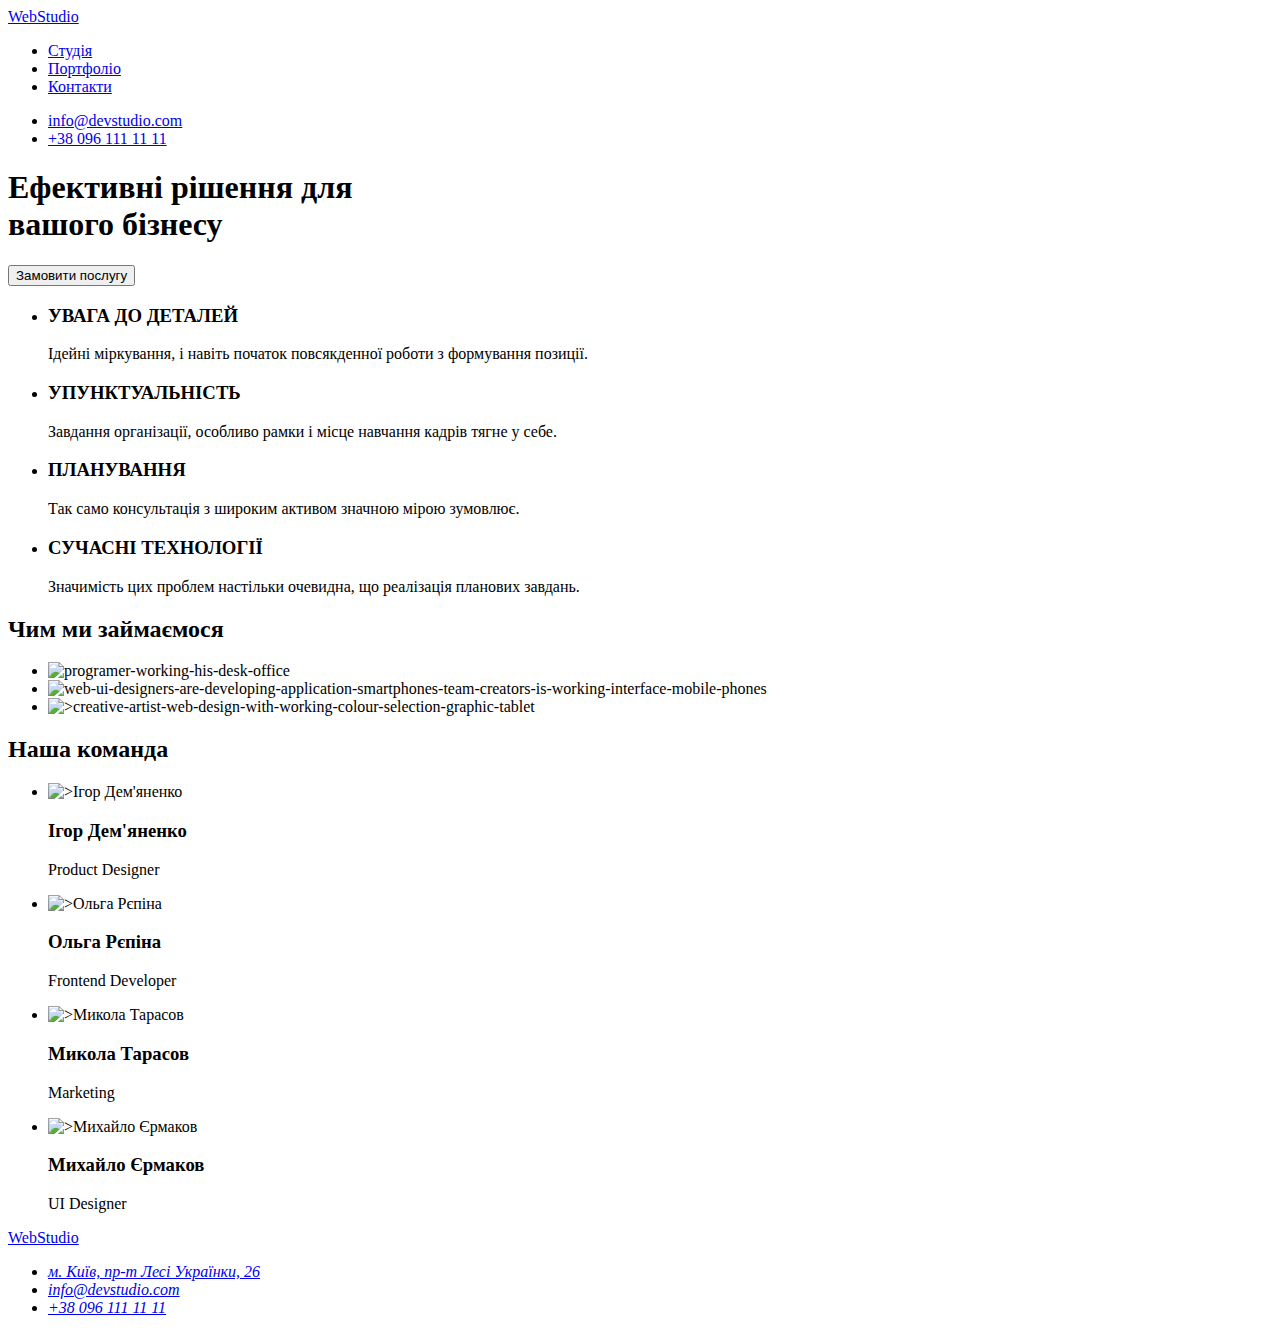
==== index.html @ 6af55055 "фото" ====
<!DOCTYPE html>
<html lang="uk">
  <head>
    <meta charset="UTF-8" />
    <meta http-equiv="X-UA-Compatible" content="IE=edge" />
    <meta
      name="viewport"
      content="width=device-width, initial-scale=1.0"
    />
    <title>Web Studio</title>
    <link rel="stylesheet" href="./css/styles.css" />
  </head>
  <body>
    <!--Заголовок-->

    <header>
      <nav>
        <a href="/">WebStudio</a>

        <ul>
          <li><a href="#">Студія</a></li>
          <li><a href="./portfolio.html">Портфоліо</a></li>
          <li><a href="#">Контакти</a></li>
        </ul>
      </nav>

      <ul>
        <li>
          <a href="mailto:info@devstudio.com"
            >info@devstudio.com</a
          >
        </li>
        <li>
          <a href="tel:+380961111111">+38 096 111 11 11</a>
        </li>
      </ul>
    </header>

    <!--Унікальний контент-->
    <main>
      <section>
        <h1>
          Ефективні рішення для <br />
          вашого бізнесу
        </h1>
        <button type="button">Замовити послугу</button>
      </section>

      <!--Наші переваги-->

      <h2 hidden>Наші переваги</h2>

      <section>
        <ul>
          <li>
            <h3>УВАГА ДО ДЕТАЛЕЙ</h3>
            <p>
              Ідейні міркування, і навіть початок
              повсякденної роботи з формування позиції.
            </p>
          </li>

          <li>
            <h3>УПУНКТУАЛЬНІСТЬ</h3>
            <p>
              Завдання організації, особливо рамки і місце
              навчання кадрів тягне у себе.
            </p>
          </li>

          <li>
            <h3>ПЛАНУВАННЯ</h3>
            <p>
              Так само консультація з широким активом
              значною мірою зумовлює.
            </p>
          </li>

          <li>
            <h3>СУЧАСНІ ТЕХНОЛОГІЇ</h3>
            <p>
              Значимість цих проблем настільки очевидна, що
              реалізація планових завдань.
            </p>
          </li>
        </ul>
      </section>

      <!--Що ми робимо-->

      <section>
        <h2>Чим ми займаємося</h2>
        <ul>
          <li>
            <img
              src="./images/work.jpg"
              alt="programer-working-his-desk-office"
              width="370"
              height="294"
            />
          </li>

          <li>
            <img
              src="./images/work-phone.jpg"
              alt="web-ui-designers-are-developing-application-smartphones-team-creators-is-working-interface-mobile-phones"
              width="370"
              height="294"
            />
          </li>

          <li>
            <img
              src="./images/tablet.jpg"
              alt=">creative-artist-web-design-with-working-colour-selection-graphic-tablet"
              width="370"
              height="294"
            />
          </li>
        </ul>
      </section>

      <!--Команда-->

      <section>
        <h2>Наша команда</h2>
        <ul>
          <li>
            <img
              src="./images/product-designer.jpg"
              alt=">Ігор Дем'яненко"
              width="270"
              height="260"
            />
            <h3>Ігор Дем'яненко</h3>
            <p>Product Designer</p>
          </li>
          <li>
            <img
              src="./images/frontend-developer.jpg"
              alt=">Ольга Рєпіна"
              width="270"
              height="260"
            />
            <h3>Ольга Рєпіна</h3>
            <p>Frontend Developer</p>
          </li>
          <li>
            <img
              src="./images/marketing.jpg"
              alt=">Микола Тарасов"
              width="270"
              height="260"
            />
            <h3>Микола Тарасов</h3>
            <p>Marketing</p>
          </li>
          <li>
            <img
              src="./images/ui-designer.jpg"
              alt=">Михайло Єрмаков"
              width="270"
              height="260"
            />
            <h3>Михайло Єрмаков</h3>
            <p>UI Designer</p>
          </li>
        </ul>
      </section>
    </main>

    <!--Підвал-->

    <footer>
      <a href="/">WebStudio</a>
      <address>
        <ul>
          <li>
            <a
              href="https://goo.gl/maps/LD1vayZti93zVhXL8"
              target="_blank"
              rel="noopener noreferrer"
              >м. Київ, пр-т Лесі Українки, 26</a
            >
          </li>
          <li>
            <a href="mailto:info@devstudio.com"
              >info@devstudio.com</a
            >
          </li>
          <li>
            <a href="tel:+380961111111"
              >+38 096 111 11 11</a
            >
          </li>
        </ul>
      </address>
    </footer>
  </body>
</html>
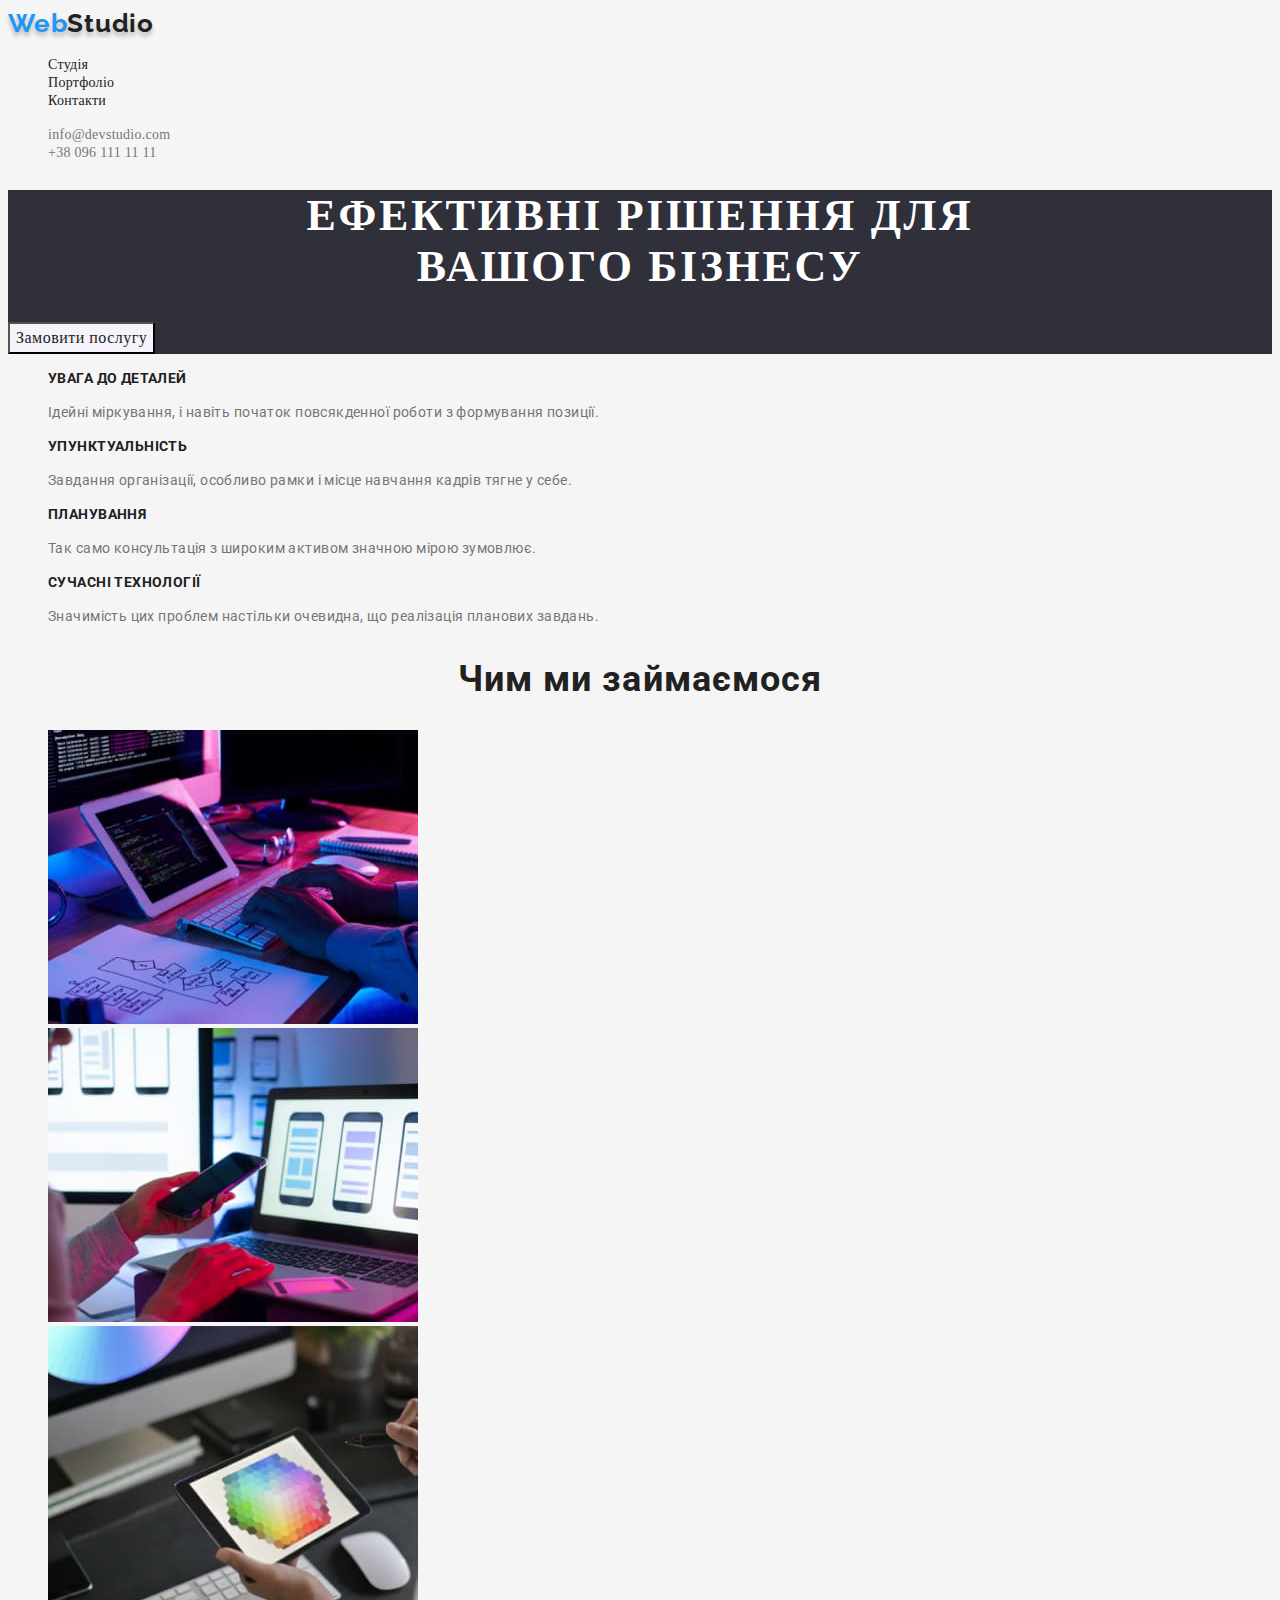
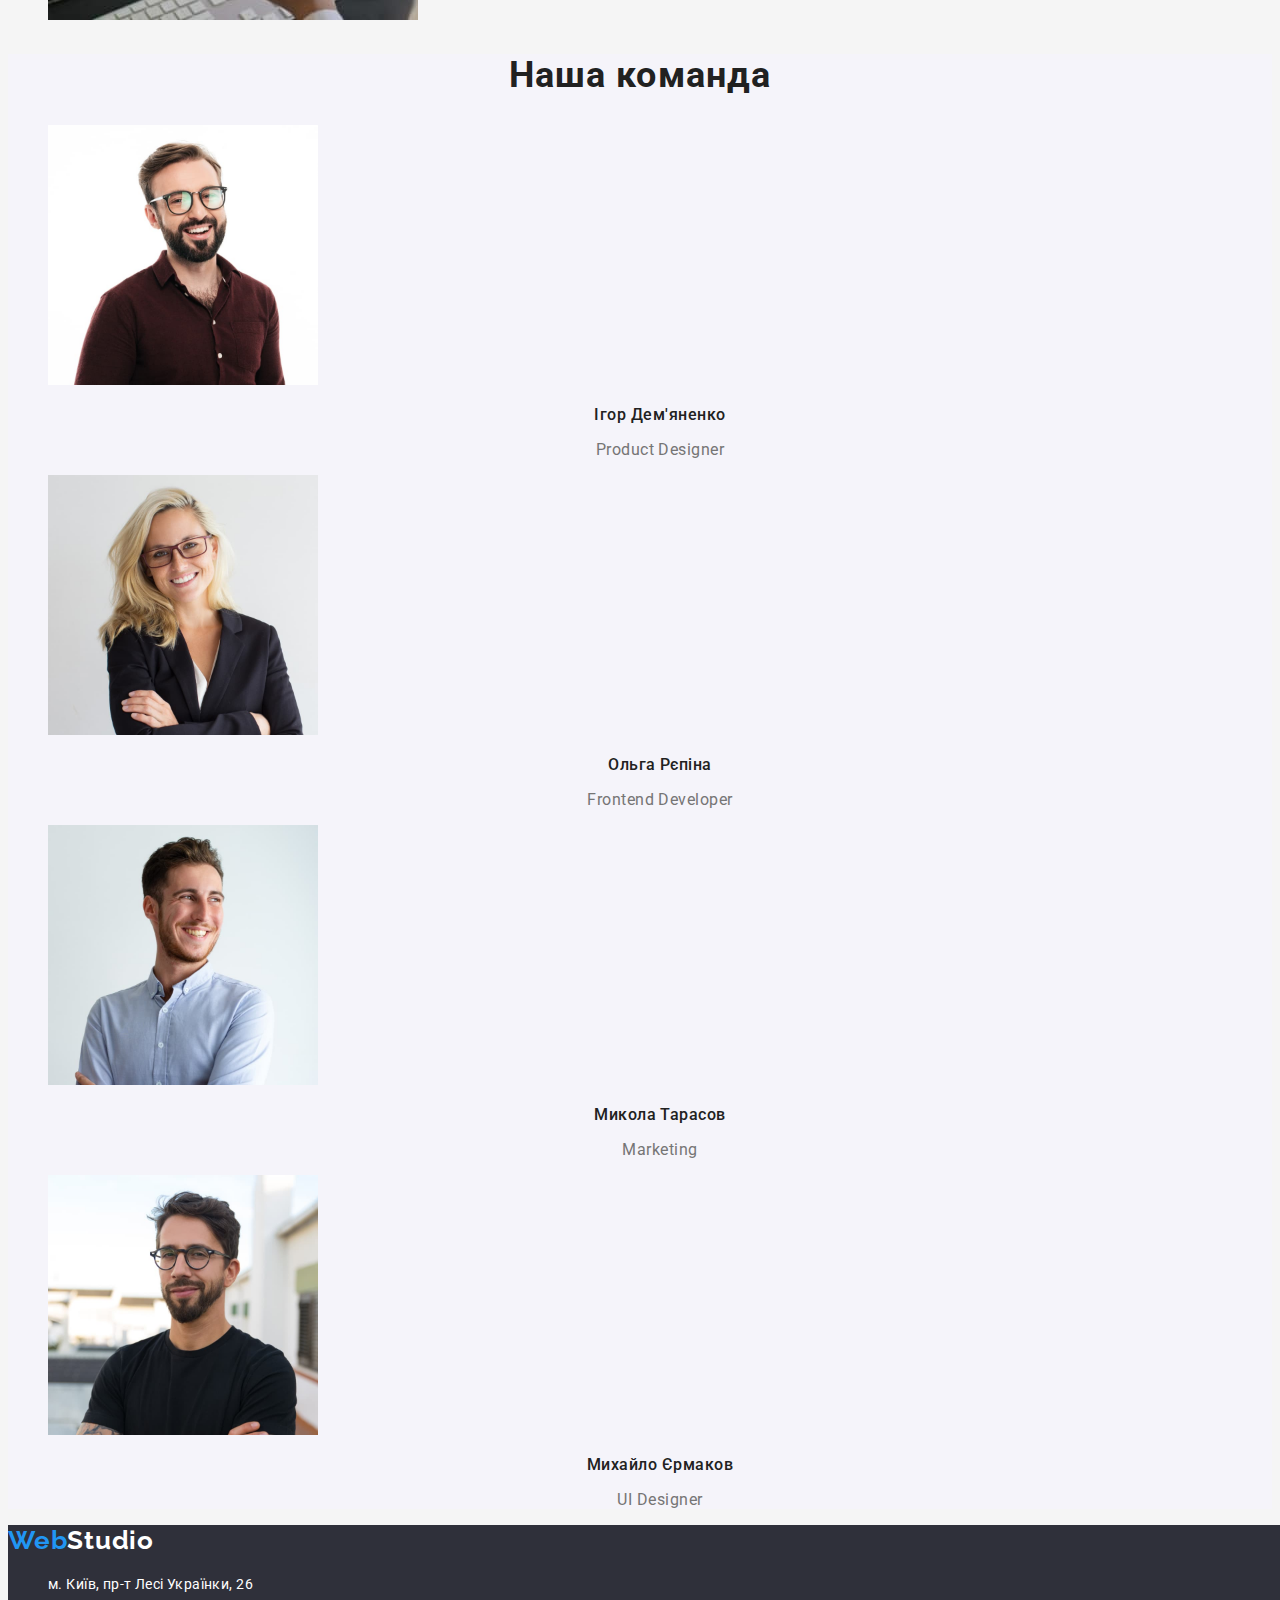
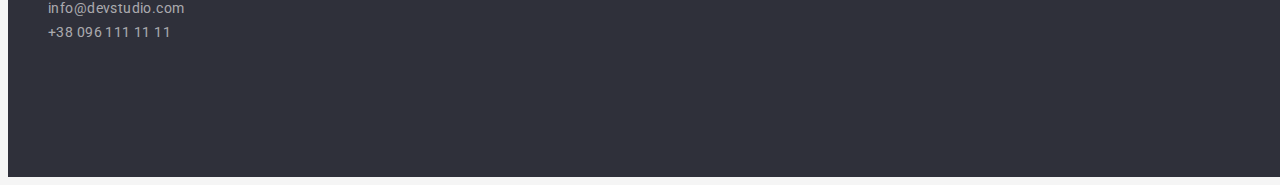
==== commit d0a4741f: "css студіо" ====
--- a/index.html
+++ b/index.html
@@ -9,76 +9,92 @@
     />
     <title>Web Studio</title>
     <link rel="stylesheet" href="./css/styles.css" />
+    <link
+      href="https://fonts.googleapis.com/css2?family=Raleway:wght@700&family=Roboto:wght@400;500;700;900&display=swap"
+      rel="stylesheet"
+    />
   </head>
   <body>
     <!--Заголовок-->
 
     <header>
       <nav>
-        <a href="/">WebStudio</a>
-
-        <ul>
-          <li><a href="#">Студія</a></li>
-          <li><a href="./portfolio.html">Портфоліо</a></li>
-          <li><a href="#">Контакти</a></li>
+        <a class="logo" href="/"
+          >Web<span class="logo-last-part">Studio</span></a
+        >
+
+        <ul class="site-nav list">
+          <li><a class="link" href="#">Студія</a></li>
+          <li>
+            <a class="link" href="./portfolio.html"
+              >Портфоліо</a
+            >
+          </li>
+          <li><a class="link" href="#">Контакти</a></li>
         </ul>
       </nav>
 
-      <ul>
+      <ul class="contact-nav list">
         <li>
-          <a href="mailto:info@devstudio.com"
+          <a class="link" href="mailto:info@devstudio.com"
             >info@devstudio.com</a
           >
         </li>
         <li>
-          <a href="tel:+380961111111">+38 096 111 11 11</a>
+          <a class="link link-tel" href="tel:+380961111111"
+            >+38 096 111 11 11</a
+          >
         </li>
       </ul>
     </header>
 
     <!--Унікальний контент-->
     <main>
-      <section>
-        <h1>
+      <section class="about">
+        <h1 class="about-title">
           Ефективні рішення для <br />
           вашого бізнесу
         </h1>
-        <button type="button">Замовити послугу</button>
+        <button class="about-button button" type="button">
+          Замовити послугу
+        </button>
       </section>
 
       <!--Наші переваги-->
 
-      <h2 hidden>Наші переваги</h2>
-
-      <section>
-        <ul>
-          <li>
-            <h3>УВАГА ДО ДЕТАЛЕЙ</h3>
-            <p>
+      <h2 hidden class="visually-hidden">Наші переваги</h2>
+
+      <section class="benefits">
+        <ul class="list">
+          <li>
+            <h3 class="benefits-title">УВАГА ДО ДЕТАЛЕЙ</h3>
+            <p class="benefits-text">
               Ідейні міркування, і навіть початок
               повсякденної роботи з формування позиції.
             </p>
           </li>
 
           <li>
-            <h3>УПУНКТУАЛЬНІСТЬ</h3>
-            <p>
+            <h3 class="benefits-title">УПУНКТУАЛЬНІСТЬ</h3>
+            <p class="benefits-text">
               Завдання організації, особливо рамки і місце
               навчання кадрів тягне у себе.
             </p>
           </li>
 
           <li>
-            <h3>ПЛАНУВАННЯ</h3>
-            <p>
+            <h3 class="benefits-title">ПЛАНУВАННЯ</h3>
+            <p class="benefits-text">
               Так само консультація з широким активом
               значною мірою зумовлює.
             </p>
           </li>
 
           <li>
-            <h3>СУЧАСНІ ТЕХНОЛОГІЇ</h3>
-            <p>
+            <h3 class="benefits-title">
+              СУЧАСНІ ТЕХНОЛОГІЇ
+            </h3>
+            <p class="benefits-text">
               Значимість цих проблем настільки очевидна, що
               реалізація планових завдань.
             </p>
@@ -88,9 +104,9 @@
 
       <!--Що ми робимо-->
 
-      <section>
-        <h2>Чим ми займаємося</h2>
-        <ul>
+      <section class="work">
+        <h2 class="work-title">Чим ми займаємося</h2>
+        <ul class="list">
           <li>
             <img
               src="./images/work.jpg"
@@ -122,9 +138,9 @@
 
       <!--Команда-->
 
-      <section>
-        <h2>Наша команда</h2>
-        <ul>
+      <section class="team">
+        <h2 class="team-title">Наша команда</h2>
+        <ul class="list">
           <li>
             <img
               src="./images/product-designer.jpg"
@@ -132,8 +148,8 @@
               width="270"
               height="260"
             />
-            <h3>Ігор Дем'яненко</h3>
-            <p>Product Designer</p>
+            <h3 class="team-name">Ігор Дем'яненко</h3>
+            <p class="team-text">Product Designer</p>
           </li>
           <li>
             <img
@@ -142,8 +158,8 @@
               width="270"
               height="260"
             />
-            <h3>Ольга Рєпіна</h3>
-            <p>Frontend Developer</p>
+            <h3 class="team-name">Ольга Рєпіна</h3>
+            <p class="team-text">Frontend Developer</p>
           </li>
           <li>
             <img
@@ -152,8 +168,8 @@
               width="270"
               height="260"
             />
-            <h3>Микола Тарасов</h3>
-            <p>Marketing</p>
+            <h3 class="team-name">Микола Тарасов</h3>
+            <p class="team-text">Marketing</p>
           </li>
           <li>
             <img
@@ -162,8 +178,8 @@
               width="270"
               height="260"
             />
-            <h3>Михайло Єрмаков</h3>
-            <p>UI Designer</p>
+            <h3 class="team-name">Михайло Єрмаков</h3>
+            <p class="team-text">UI Designer</p>
           </li>
         </ul>
       </section>
@@ -171,12 +187,15 @@
 
     <!--Підвал-->
 
-    <footer>
-      <a href="/">WebStudio</a>
-      <address>
-        <ul>
+    <footer class="footer">
+      <a class="footer-logo" href="/"
+        >Web<span class="footer-logo-two">Studio</span></a
+      >
+      <address class="address">
+        <ul class="list">
           <li>
             <a
+              class="address-towen-link"
               href="https://goo.gl/maps/LD1vayZti93zVhXL8"
               target="_blank"
               rel="noopener noreferrer"
@@ -184,12 +203,16 @@
             >
           </li>
           <li>
-            <a href="mailto:info@devstudio.com"
+            <a
+              class="address-mail-link"
+              href="mailto:info@devstudio.com"
               >info@devstudio.com</a
             >
           </li>
           <li>
-            <a href="tel:+380961111111"
+            <a
+              class="address-tel-link"
+              href="tel:+380961111111"
               >+38 096 111 11 11</a
             >
           </li>
--- a/css/styles.css
+++ b/css/styles.css
@@ -0,0 +1,291 @@
+:root{
+    --main-color: #212121;
+    --acent-color: #2196F3;
+    --second-text-color:#757575;
+    --fon-button:#F5F4FA;
+    --fon:#f5f5f5;
+    --bgc-footer:#2F303A;
+    --link-color:rgba(255, 255, 255, 0.6);
+    --bgc-white:#ffffff;
+}
+    
+body{
+    background-color: var(--fon);
+    color:var(--main-color)
+    font-family: "roboto", "sans-serit";
+}
+
+/* колір основного тексту #212121; */
+/* додатковий колір тексту #757575; */
+/* колір лого і посилань #2196F3; #000000; */
+/* білий додатковий колір фону#ffffff; */
+/* фон #f5f5f5; */
+/* фон фільтра #F5F4FA; */
+/* лінк rgba(255, 255, 255, 0.6); */
+/* футер бк #2F303A; */ 
+
+.header{
+    background-color: var(--bgc-white);
+}
+
+.logo{
+    font-family:'Raleway';
+    font-weight: 700;
+    font-size: 26px;
+    line-height: calc(31 / 26);
+    letter-spacing: 0.03em;
+    color:var(--acent-color);
+    text-decoration: none;
+    text-shadow: 0px 4px 4px rgba(0, 0, 0, 0.25);
+}
+
+.logo-last-part{
+    color:var(--main-color);
+}
+
+.list{
+    list-style: none;
+    text-decoration: none;
+    color:var(--main-color);
+}
+
+/* Навігація по сайту */
+
+.link{
+    color: var(--main-color);
+    text-decoration: none;
+    font-weight: 500;
+    font-size: 14px;
+    line-height: calc(16 / 14);
+    letter-spacing: 0.02em;
+    }   
+
+.site-nav .link:hover,
+.site-nav .link:focus,
+.site-nav .link:active
+    {
+    color:var(--acent-color);
+    }
+.contact-nav .link{
+    font-weight: 500;
+    font-size: 14px;
+    line-height: calc(16 / 14);
+    letter-spacing: 0.02em;
+    color:var(--second-text-color);
+}
+.contact-nav .link:hover,
+.contact-nav .link:focus
+    {
+    color:var(--acent-color);
+    }
+
+/* унікальний контент */
+
+.about{
+    background:var(--bgc-footer)
+}
+
+.about-title{
+    font-weight: 900;
+    font-size: 44px;
+    line-height: calc(60 \ 44);
+    text-align: center;
+    letter-spacing: 0.06em;
+    text-transform: uppercase;
+    color: var(--bgc-white)
+}
+
+.about-button{
+    font-weight: 700;
+    font-size: 16px;
+    line-height: 30px;
+    display: flex;
+    align-items: center;
+    text-align: center;
+    letter-spacing: 0.06em;
+    color: var(--bgc-white)
+}
+
+/* секція перваги*/
+
+.benefits-title{
+    font-family:"roboto";
+    font-weight: 700;
+    font-size: 14px;
+    line-height: calc(16 / 14);
+    letter-spacing: 0.03em;
+    text-transform: uppercase;
+    color: var(--main-color)
+}
+
+.benefits-text{
+    font-family: 'Roboto';
+    font-weight: 400;
+    font-size: 14px;
+    line-height: calc(24 / 14);
+    letter-spacing: 0.03em;
+    color: var(--second-text-color);
+}
+
+/* секція роботи */
+
+.work-title{
+    font-family: 'Roboto';
+    font-weight: 700;
+    font-size: 36px;
+    line-height: calc(42 / 36);
+    text-align: center;
+    letter-spacing: 0.03em;
+    color: var(--main-color)
+}
+
+
+/* прихований заголовок */
+
+.visually-hidden {
+    position: absolute;
+    white-space: nowrap;
+    width: 1px;
+    height: 1px;
+    overflow: hidden;
+    border: 0;
+    padding: 0;
+    clip: rect(0 0 0 0);
+    clip-path: inset(50%);
+    margin: -1px;
+}
+
+/* команда */
+.team{
+    background-color: var(--fon-button);
+}
+.team-title{
+    font-family: 'Roboto';
+    font-weight: 700;
+    font-size: 36px;
+    line-height:calc(42 / 36);
+    text-align: center;
+    letter-spacing: 0.03em;
+    color: var(--main-color)
+}
+
+.team-name{
+    font-family: 'Roboto';
+    font-weight: 500;
+    font-size: 16px;
+    line-height: calc(19 / 16);
+    text-align: center;
+    letter-spacing: 0.03em;
+    color: var(--main-color)
+}
+
+.team-text{
+    font-family: 'Roboto';
+    font-weight: 400;
+    font-size: 16px;
+    line-height: calc(19 / 16);
+    text-align: center;
+    letter-spacing: 0.03em;
+    color: var(--second-text-color)
+}
+
+/* кнопки загальне */
+.button:hover,
+.button:focus{
+    background-color:var(--acent-color);
+    color: var(--fon);
+}
+/* кнопки портфоліо */
+.button{
+    font-family: inherit;
+    font-weight: 500;
+    font-size: 16px;
+    line-height: calc(26 / 16);
+    text-align: center;
+    letter-spacing: 0.03em;
+    color: var(--main-color);
+    background: var(--fon-button);
+}
+
+/* Секція портфоліо*/
+
+.section-title{  
+   font-weight: 700;
+   font-size: 18px;
+   line-height: calc(36 / 18);
+   letter-spacing: 0.06em;
+   color: var(--main-color);
+}
+.section-text{
+    font-size: 16px;
+    line-height: calc(30 / 16);
+    letter-spacing: 0.03em;
+    color: var(--second-text-color);
+}
+
+/* Футер */
+
+.footer{
+    width: 1600px;
+    height: 252px;
+    left: 0px;
+    top: 1628px;
+    background:var(--bgc-footer);
+}
+
+.footer-logo{
+    font-family: 'Raleway';
+    font-weight: 700;
+    font-size: 26px;
+    line-height:calc(31 / 26);
+    letter-spacing: 0.03em;
+    color: var(--acent-color);
+    text-decoration: none;
+}
+
+.footer-logo-two{
+    color:var(--bgc-white);
+}
+
+/* адреса */
+
+.address{
+   font-style: normal;
+   font-family:"Roboto"
+}
+
+.address-towen-link:hover,
+.address-towen-link:focus,
+.address-mail-link:hover,
+.address-mail-link:visited,
+.address-mail-link:focus,
+.address-tel-link:hover,
+.address-tel-link:focus{
+    color: var(--acent-color);
+}
+
+.address-towen-link{
+    font-weight: 400;
+    font-size: 14px;
+    line-height: calc(24 / 14);
+    letter-spacing: 0.03em;
+    color: var(--bgc-white);
+    text-decoration: none;
+}
+.address-mail-link {
+    font-weight: 400;
+    font-size: 14px;
+    line-height: calc(24 / 14);
+    letter-spacing: 0.03em;
+    color: var(--link-color);
+    text-decoration: none;
+}
+
+.address-tel-link {
+    font-weight: 400;
+    font-size: 14px;
+    line-height: calc(24 / 14);
+    letter-spacing: 0.03em;
+    color: var(--link-color);
+    text-decoration: none;
+}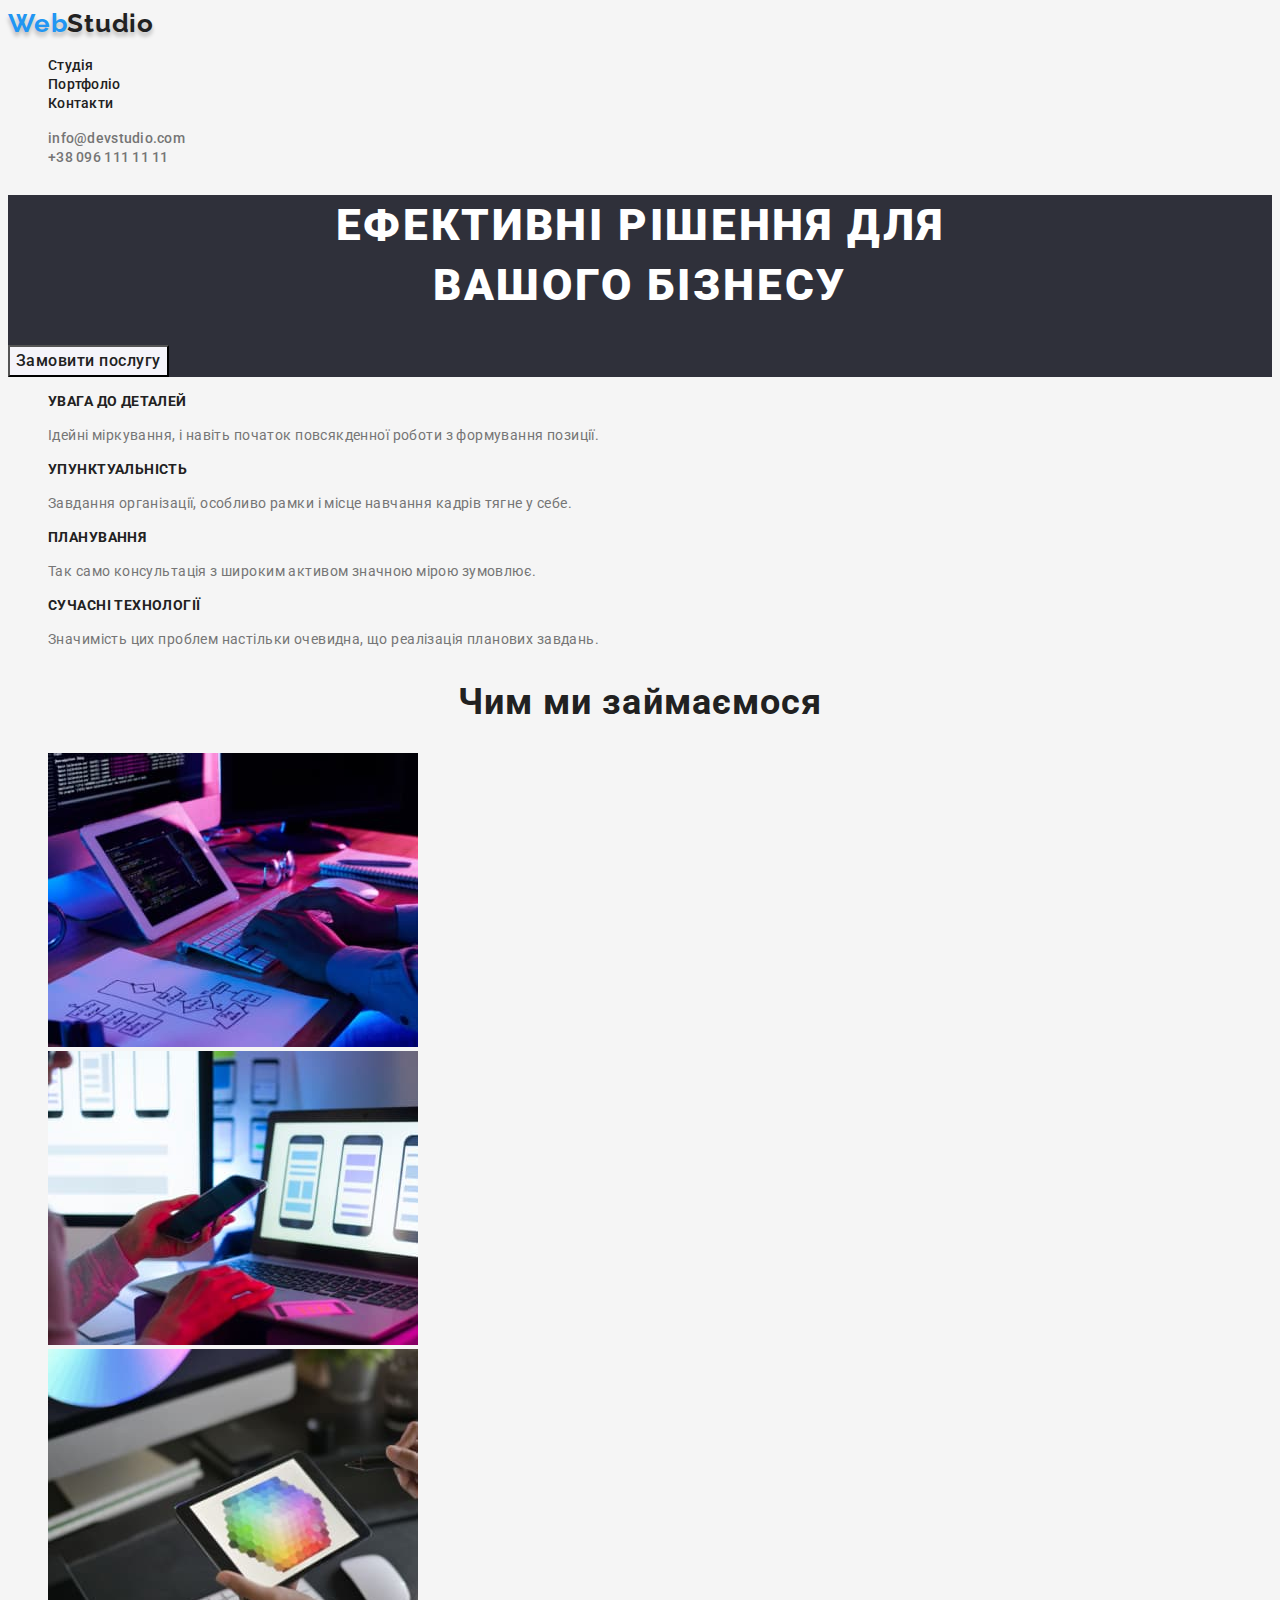
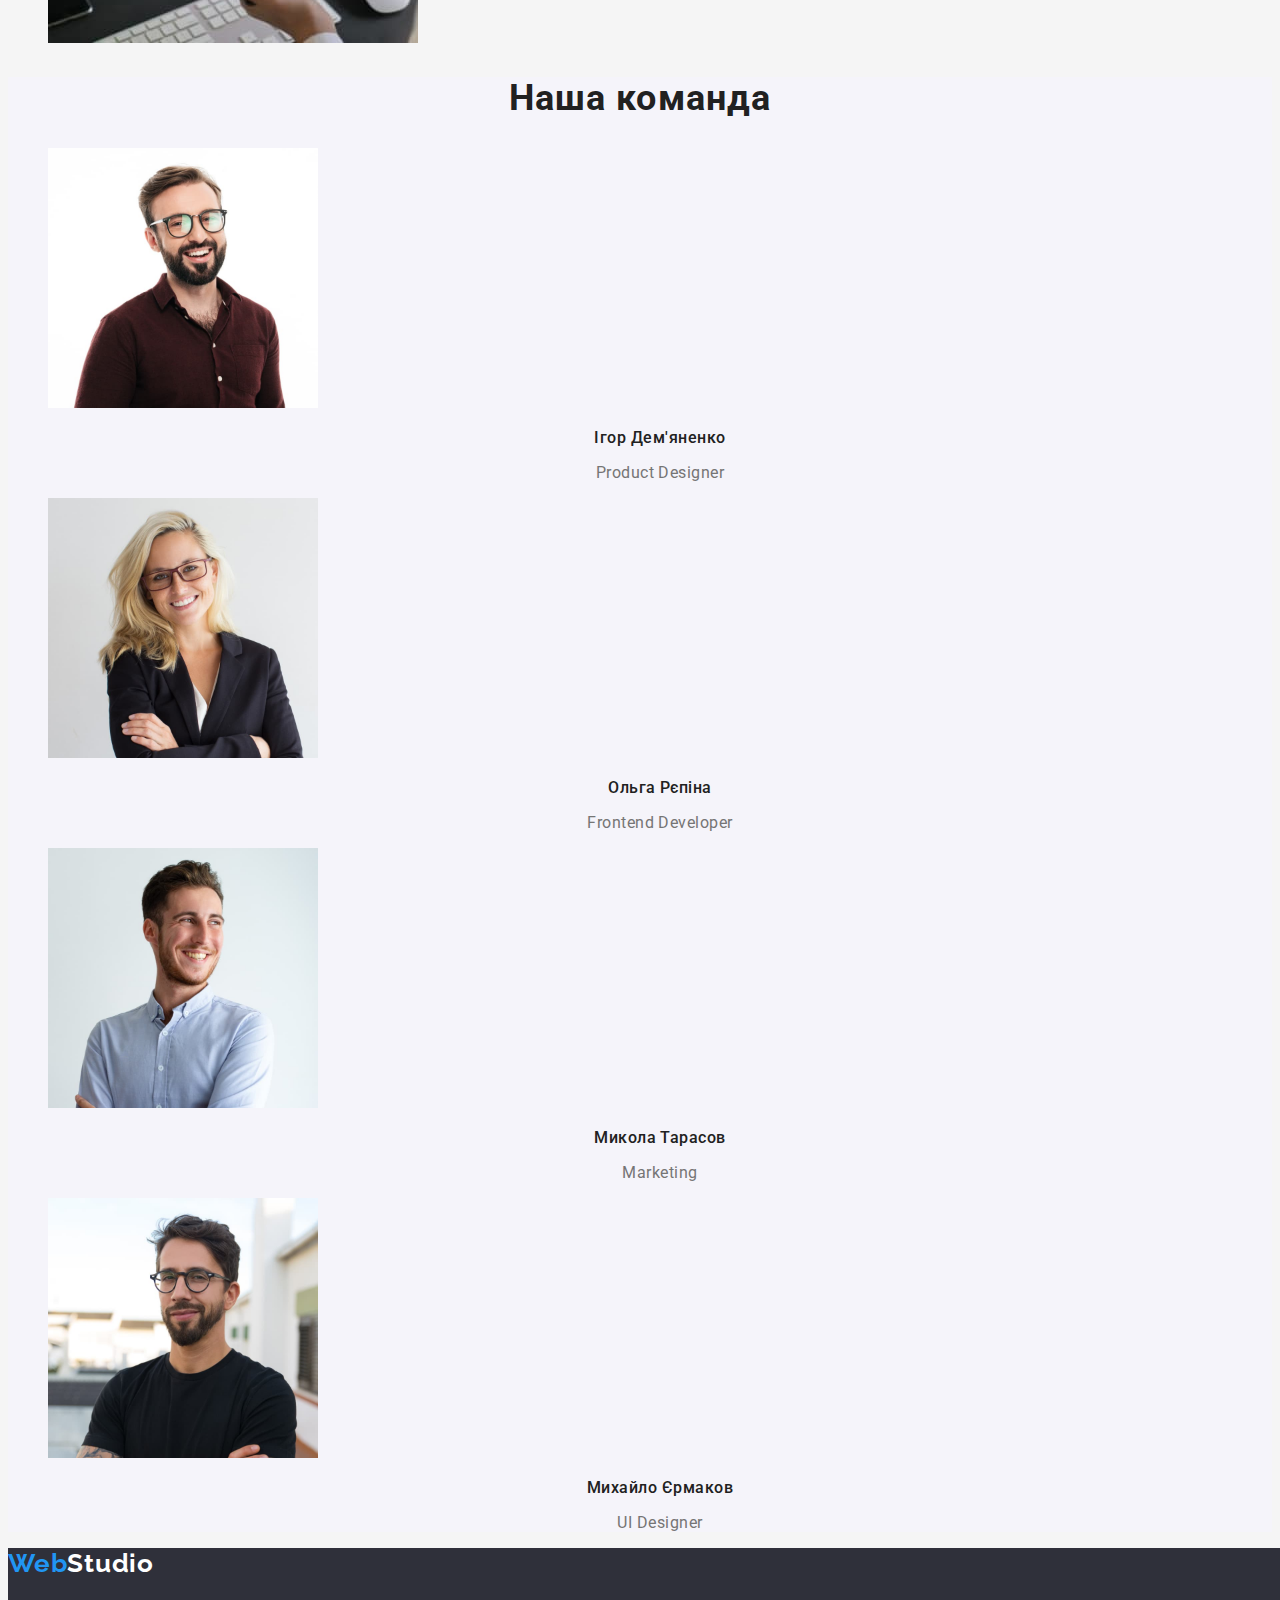
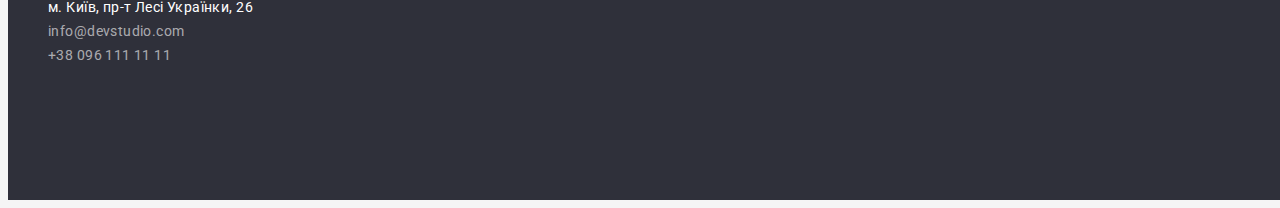
==== commit b8b8ae17: "наслідування стиля" ====
--- a/index.html
+++ b/index.html
@@ -49,6 +49,7 @@
     </header>
 
     <!--Унікальний контент-->
+
     <main>
       <section class="about">
         <h1 class="about-title">
--- a/css/styles.css
+++ b/css/styles.css
@@ -11,8 +11,8 @@
     
 body{
     background-color: var(--fon);
-    color:var(--main-color)
-    font-family: "roboto", "sans-serit";
+    color:var(--main-color);
+    font-family: 'Roboto', sans-serif;
 }
 
 /* колір основного тексту #212121; */
@@ -66,6 +66,7 @@
     {
     color:var(--acent-color);
     }
+
 .contact-nav .link{
     font-weight: 500;
     font-size: 14px;
@@ -82,13 +83,13 @@
 /* унікальний контент */
 
 .about{
-    background:var(--bgc-footer)
+    background:var(--bgc-footer);
 }
 
 .about-title{
     font-weight: 900;
     font-size: 44px;
-    line-height: calc(60 \ 44);
+    line-height: calc(60 / 44);
     text-align: center;
     letter-spacing: 0.06em;
     text-transform: uppercase;
@@ -109,7 +110,7 @@
 /* секція перваги*/
 
 .benefits-title{
-    font-family:"roboto";
+    font-family:inherit;
     font-weight: 700;
     font-size: 14px;
     line-height: calc(16 / 14);
@@ -119,8 +120,7 @@
 }
 
 .benefits-text{
-    font-family: 'Roboto';
-    font-weight: 400;
+    font-family:inherit;
     font-size: 14px;
     line-height: calc(24 / 14);
     letter-spacing: 0.03em;
@@ -130,7 +130,7 @@
 /* секція роботи */
 
 .work-title{
-    font-family: 'Roboto';
+    font-family:inherit;
     font-weight: 700;
     font-size: 36px;
     line-height: calc(42 / 36);
@@ -160,7 +160,7 @@
     background-color: var(--fon-button);
 }
 .team-title{
-    font-family: 'Roboto';
+    font-family:inherit;
     font-weight: 700;
     font-size: 36px;
     line-height:calc(42 / 36);
@@ -170,7 +170,7 @@
 }
 
 .team-name{
-    font-family: 'Roboto';
+    font-family:inherit;
     font-weight: 500;
     font-size: 16px;
     line-height: calc(19 / 16);
@@ -180,8 +180,7 @@
 }
 
 .team-text{
-    font-family: 'Roboto';
-    font-weight: 400;
+    font-family: inherit;
     font-size: 16px;
     line-height: calc(19 / 16);
     text-align: center;
@@ -194,10 +193,11 @@
 .button:focus{
     background-color:var(--acent-color);
     color: var(--fon);
+    cursor: pointer;
 }
 /* кнопки портфоліо */
 .button{
-    font-family: inherit;
+    font-family:'roboto';
     font-weight: 500;
     font-size: 16px;
     line-height: calc(26 / 16);
@@ -265,7 +265,6 @@
 }
 
 .address-towen-link{
-    font-weight: 400;
     font-size: 14px;
     line-height: calc(24 / 14);
     letter-spacing: 0.03em;
@@ -273,7 +272,6 @@
     text-decoration: none;
 }
 .address-mail-link {
-    font-weight: 400;
     font-size: 14px;
     line-height: calc(24 / 14);
     letter-spacing: 0.03em;
@@ -282,7 +280,6 @@
 }
 
 .address-tel-link {
-    font-weight: 400;
     font-size: 14px;
     line-height: calc(24 / 14);
     letter-spacing: 0.03em;
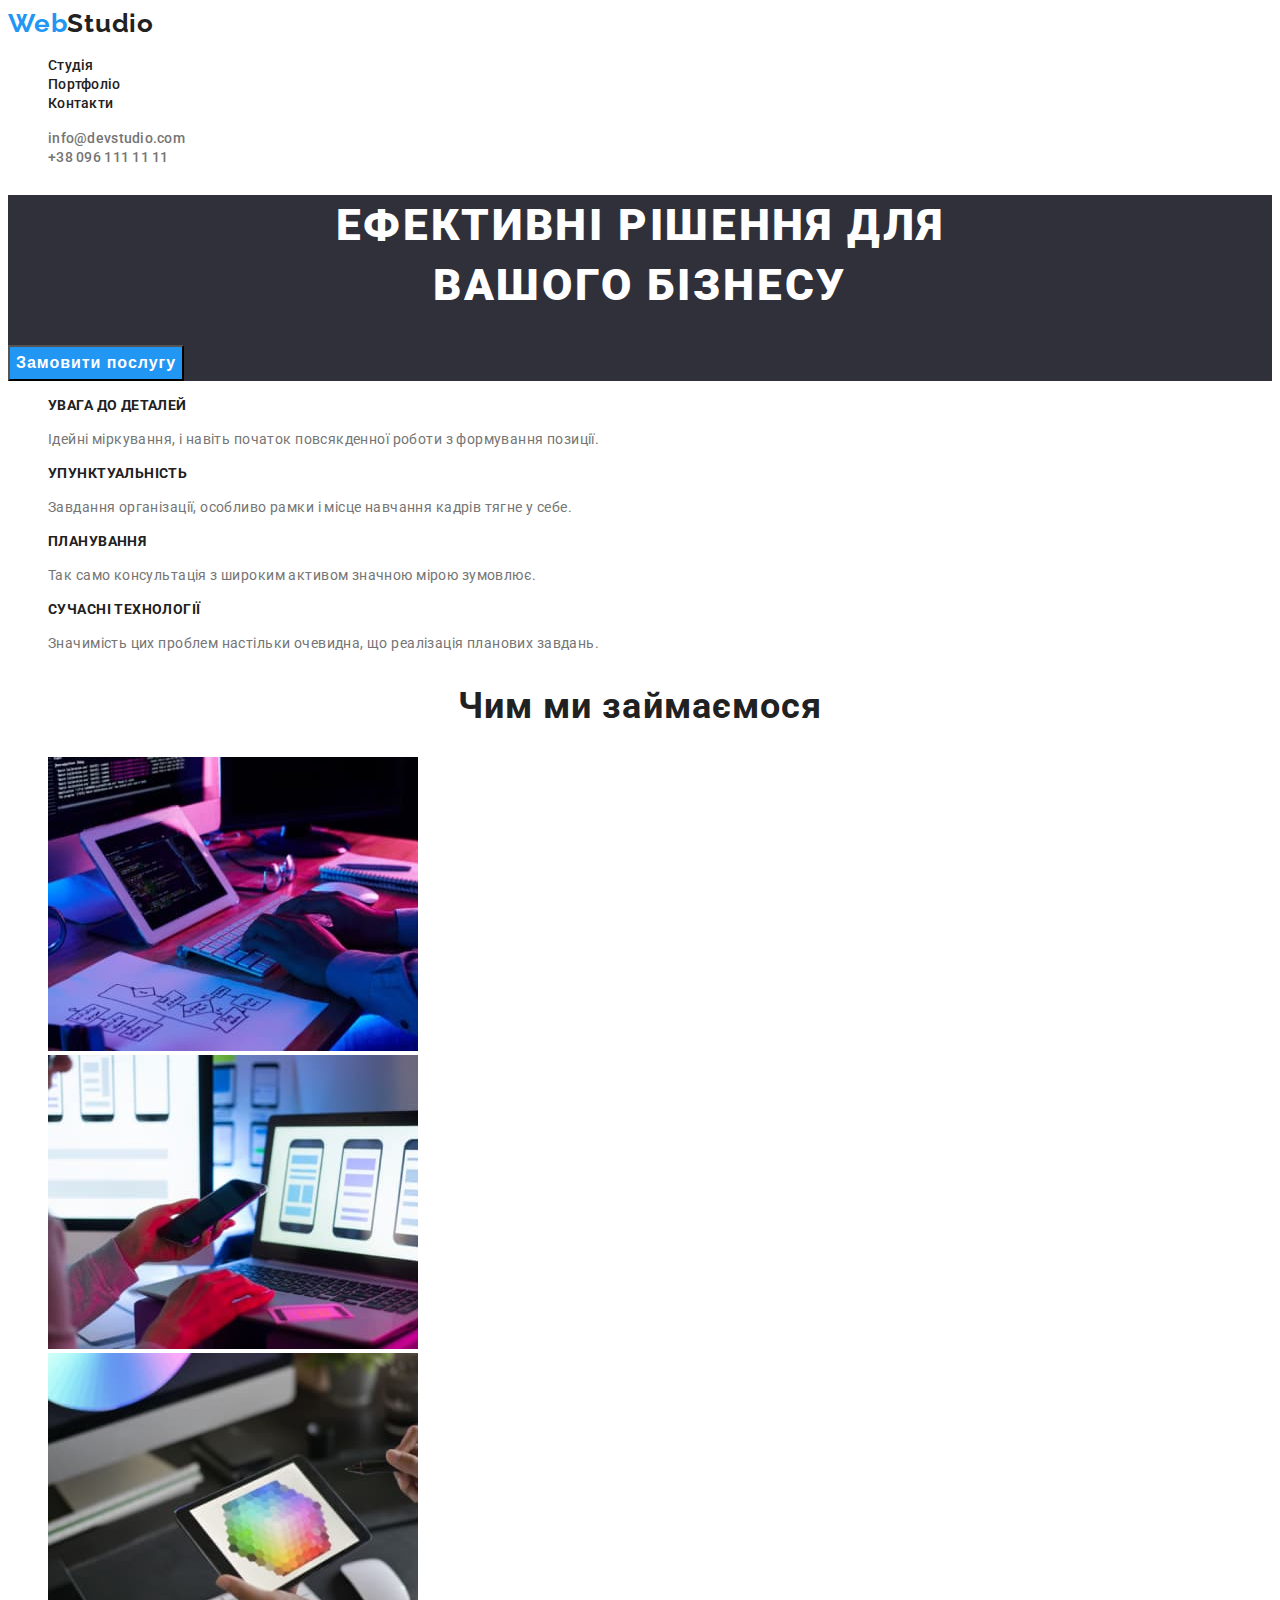
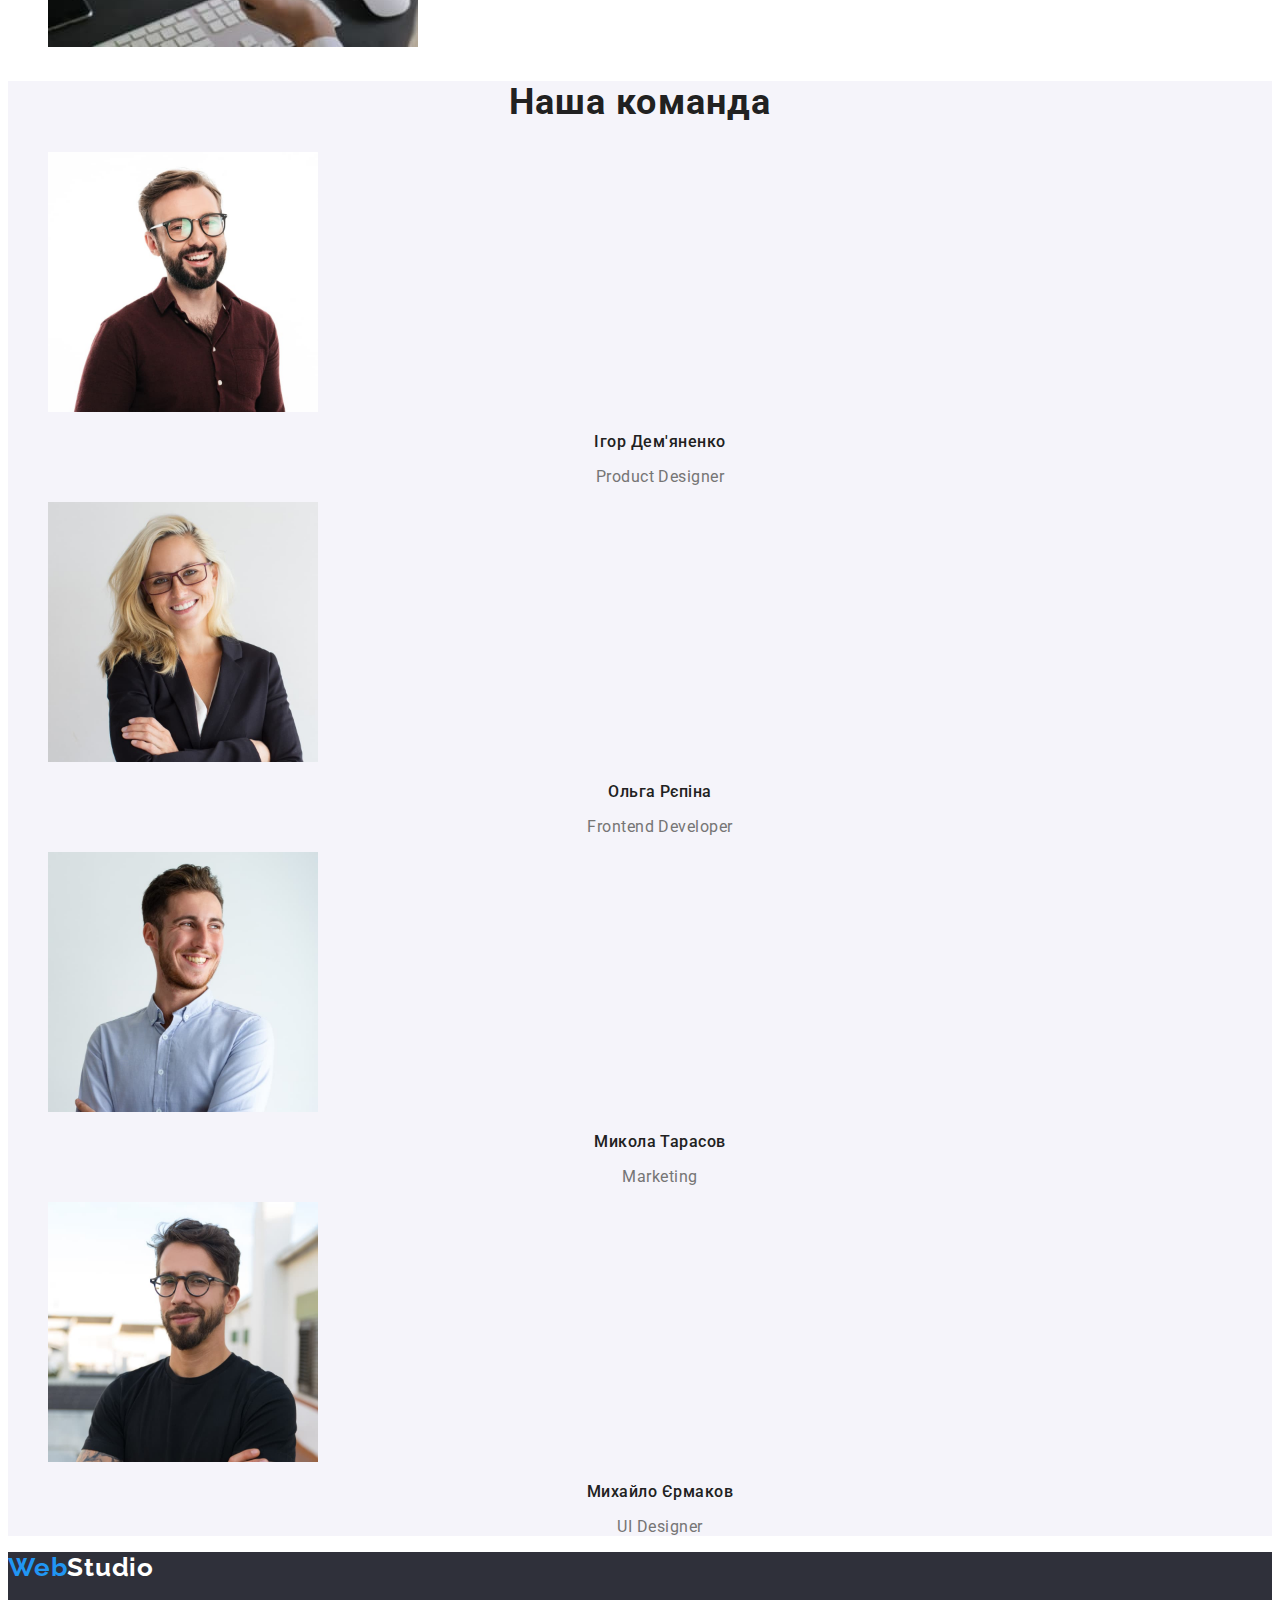
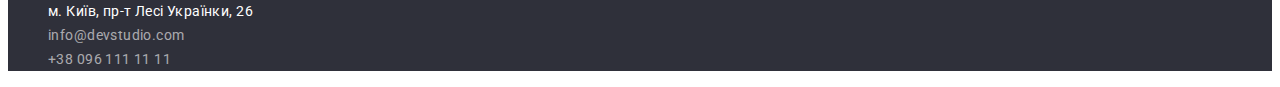
==== commit 9142983e: "доопрацювання 1" ====
--- a/index.html
+++ b/index.html
@@ -7,12 +7,12 @@
       name="viewport"
       content="width=device-width, initial-scale=1.0"
     />
-    <title>Web Studio</title>
-    <link rel="stylesheet" href="./css/styles.css" />
     <link
       href="https://fonts.googleapis.com/css2?family=Raleway:wght@700&family=Roboto:wght@400;500;700;900&display=swap"
       rel="stylesheet"
     />
+    <link rel="stylesheet" href="./css/styles.css" />
+    <title>Web Studio</title>
   </head>
   <body>
     <!--Заголовок-->
@@ -51,12 +51,12 @@
     <!--Унікальний контент-->
 
     <main>
-      <section class="about">
-        <h1 class="about-title">
+      <section class="hero">
+        <h1 class="hero-title">
           Ефективні рішення для <br />
           вашого бізнесу
         </h1>
-        <button class="about-button button" type="button">
+        <button class="hero-button" type="button">
           Замовити послугу
         </button>
       </section>
--- a/css/styles.css
+++ b/css/styles.css
@@ -7,10 +7,11 @@
     --bgc-footer:#2F303A;
     --link-color:rgba(255, 255, 255, 0.6);
     --bgc-white:#ffffff;
+    --bgc-button:#2196F3;
 }
     
 body{
-    background-color: var(--fon);
+    background-color: var(--bgc-white);
     color:var(--main-color);
     font-family: 'Roboto', sans-serif;
 }
@@ -18,11 +19,12 @@
 /* колір основного тексту #212121; */
 /* додатковий колір тексту #757575; */
 /* колір лого і посилань #2196F3; #000000; */
-/* білий додатковий колір фону#ffffff; */
+/* білий колір фону#ffffff; */
 /* фон #f5f5f5; */
 /* фон фільтра #F5F4FA; */
 /* лінк rgba(255, 255, 255, 0.6); */
-/* футер бк #2F303A; */ 
+/* футер бк #2F303A; */ ,
+/* колір bgc кнопки замовити #2196F3 */
 
 .header{
     background-color: var(--bgc-white);
@@ -36,7 +38,6 @@
     letter-spacing: 0.03em;
     color:var(--acent-color);
     text-decoration: none;
-    text-shadow: 0px 4px 4px rgba(0, 0, 0, 0.25);
 }
 
 .logo-last-part{
@@ -82,11 +83,11 @@
 
 /* унікальний контент */
 
-.about{
+.hero{
     background:var(--bgc-footer);
 }
 
-.about-title{
+.hero-title{
     font-weight: 900;
     font-size: 44px;
     line-height: calc(60 / 44);
@@ -96,21 +97,19 @@
     color: var(--bgc-white)
 }
 
-.about-button{
+.hero-button{
     font-weight: 700;
     font-size: 16px;
     line-height: 30px;
-    display: flex;
-    align-items: center;
-    text-align: center;
     letter-spacing: 0.06em;
-    color: var(--bgc-white)
+    color: var(--bgc-white);
+    background-color: var(--bgc-button);   
+
 }
 
 /* секція перваги*/
 
 .benefits-title{
-    font-family:inherit;
     font-weight: 700;
     font-size: 14px;
     line-height: calc(16 / 14);
@@ -120,7 +119,6 @@
 }
 
 .benefits-text{
-    font-family:inherit;
     font-size: 14px;
     line-height: calc(24 / 14);
     letter-spacing: 0.03em;
@@ -130,7 +128,6 @@
 /* секція роботи */
 
 .work-title{
-    font-family:inherit;
     font-weight: 700;
     font-size: 36px;
     line-height: calc(42 / 36);
@@ -188,16 +185,17 @@
     color: var(--second-text-color)
 }
 
-/* кнопки загальне */
-.button:hover,
-.button:focus{
+/* кнопки портфоліо */
+
+.filtr-button:hover,
+.filtr-button:focus{
     background-color:var(--acent-color);
     color: var(--fon);
-    cursor: pointer;
-}
-/* кнопки портфоліо */
-.button{
-    font-family:'roboto';
+ 
+}
+
+.filtr-button{
+    font-family:inherit;
     font-weight: 500;
     font-size: 16px;
     line-height: calc(26 / 16);
@@ -226,10 +224,6 @@
 /* Футер */
 
 .footer{
-    width: 1600px;
-    height: 252px;
-    left: 0px;
-    top: 1628px;
     background:var(--bgc-footer);
 }
 
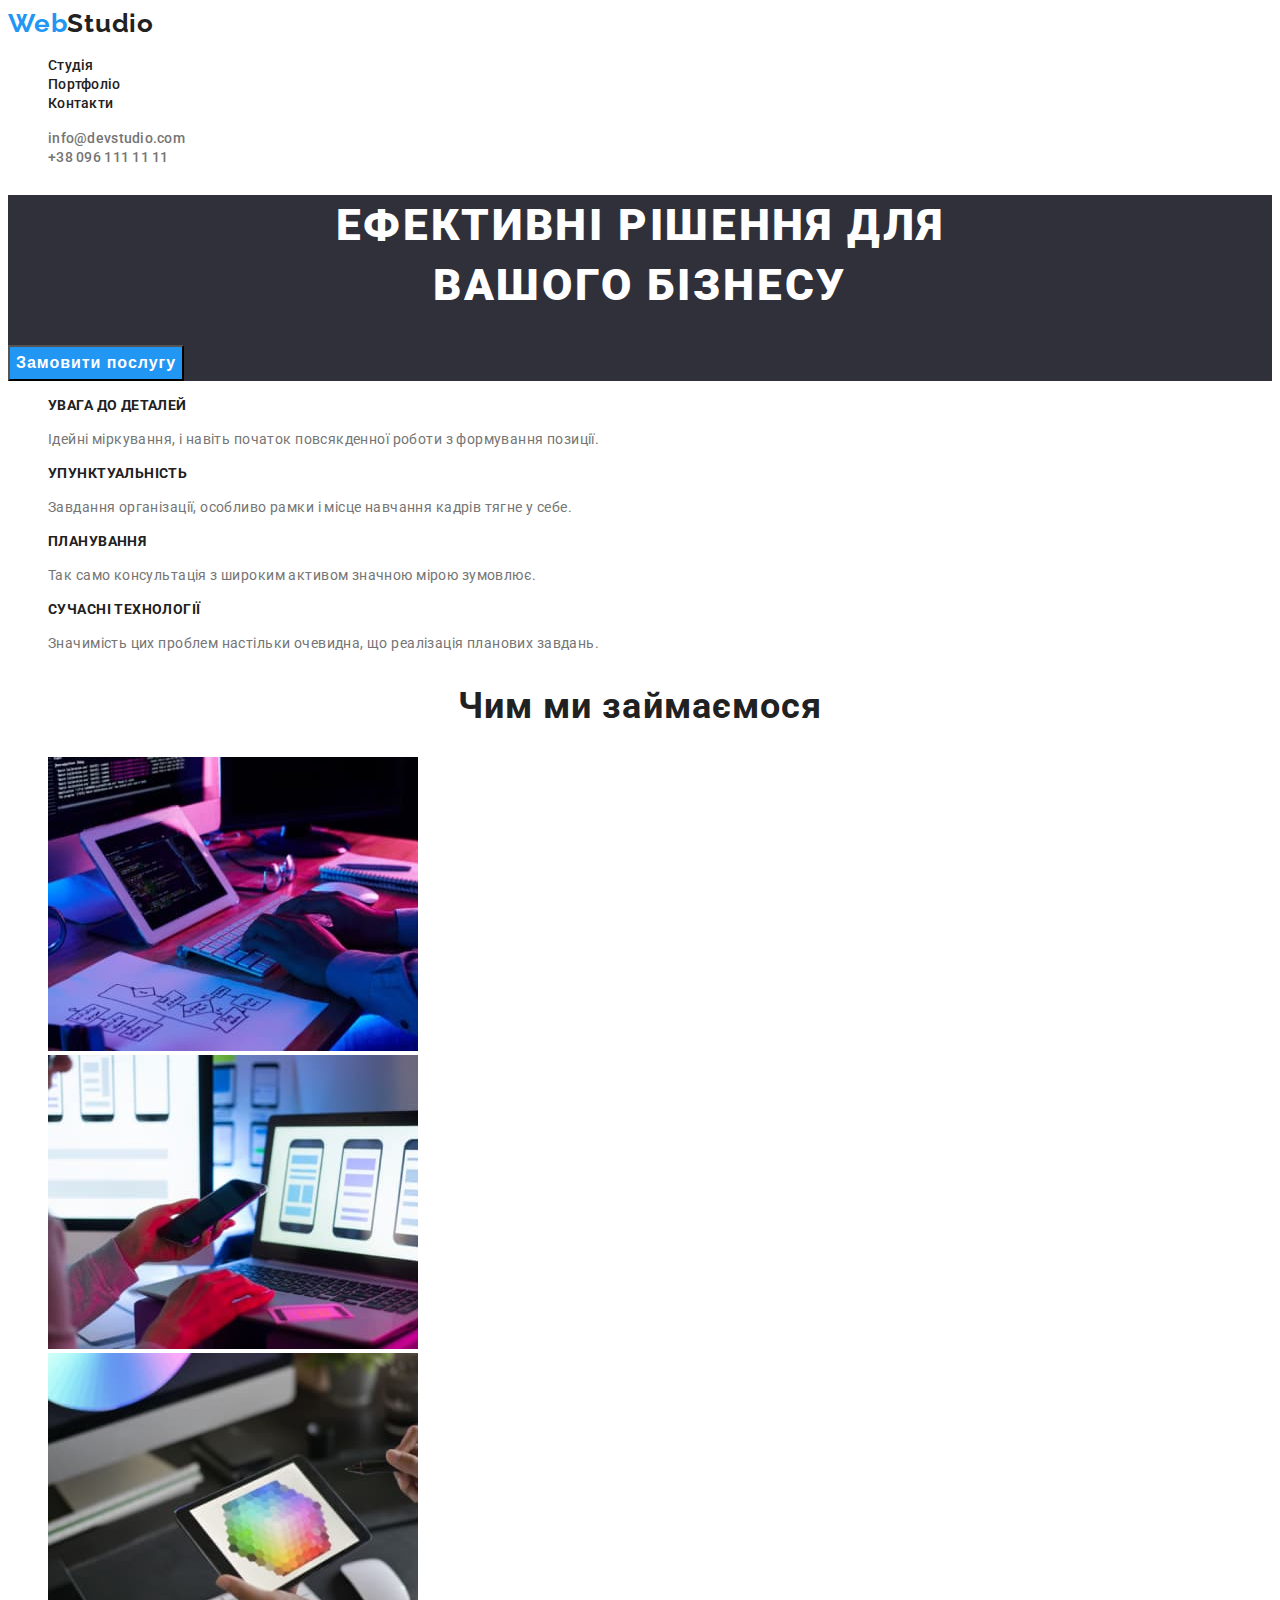
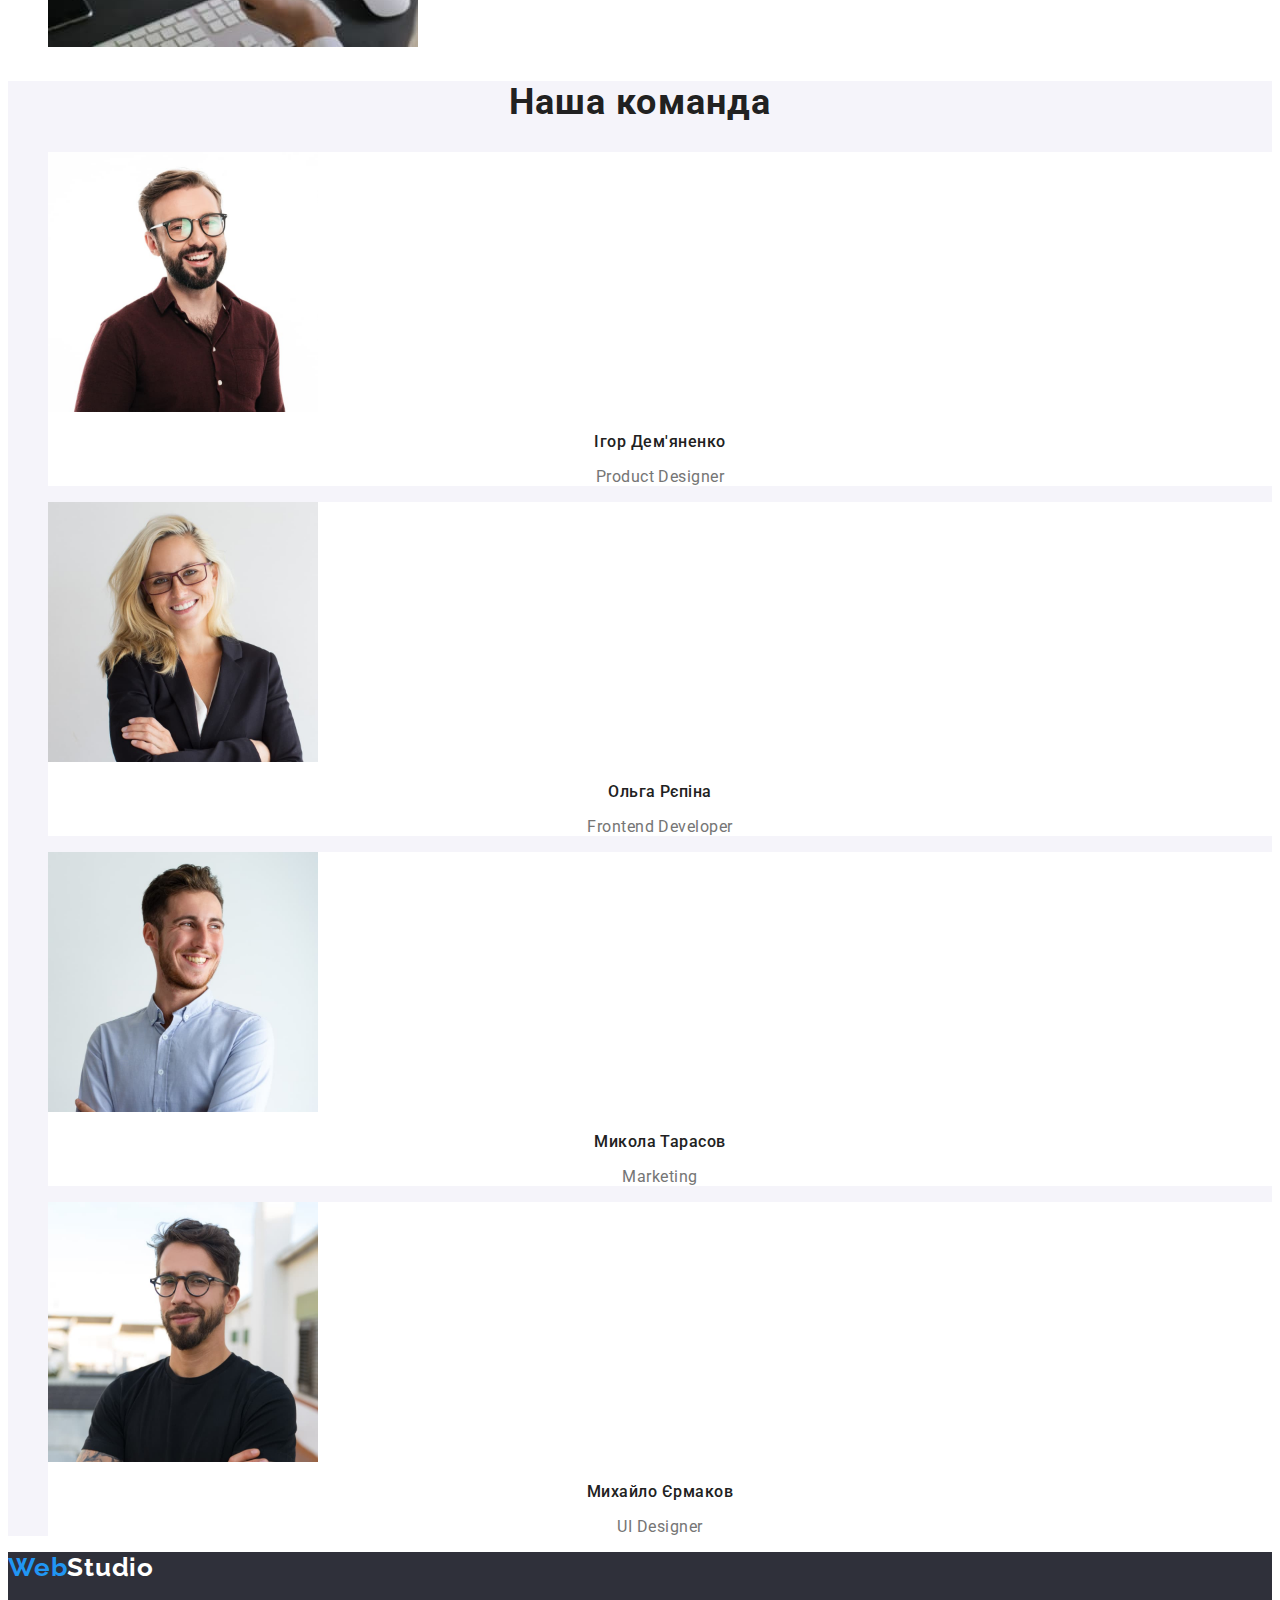
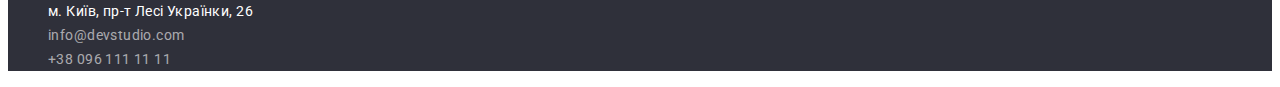
==== commit 4c8fa274: "перевірка 2" ====
--- a/index.html
+++ b/index.html
@@ -142,7 +142,7 @@
       <section class="team">
         <h2 class="team-title">Наша команда</h2>
         <ul class="list">
-          <li>
+          <li class="team-img">
             <img
               src="./images/product-designer.jpg"
               alt=">Ігор Дем'яненко"
@@ -152,7 +152,7 @@
             <h3 class="team-name">Ігор Дем'яненко</h3>
             <p class="team-text">Product Designer</p>
           </li>
-          <li>
+          <li class="team-img">
             <img
               src="./images/frontend-developer.jpg"
               alt=">Ольга Рєпіна"
@@ -162,7 +162,7 @@
             <h3 class="team-name">Ольга Рєпіна</h3>
             <p class="team-text">Frontend Developer</p>
           </li>
-          <li>
+          <li class="team-img">
             <img
               src="./images/marketing.jpg"
               alt=">Микола Тарасов"
@@ -172,7 +172,7 @@
             <h3 class="team-name">Микола Тарасов</h3>
             <p class="team-text">Marketing</p>
           </li>
-          <li>
+          <li class="team-img">
             <img
               src="./images/ui-designer.jpg"
               alt=">Михайло Єрмаков"
--- a/css/styles.css
+++ b/css/styles.css
@@ -8,6 +8,7 @@
     --link-color:rgba(255, 255, 255, 0.6);
     --bgc-white:#ffffff;
     --bgc-button:#2196F3;
+    --bgc-button-hero:#188CE8;
 }
     
 body{
@@ -23,8 +24,9 @@
 /* фон #f5f5f5; */
 /* фон фільтра #F5F4FA; */
 /* лінк rgba(255, 255, 255, 0.6); */
-/* футер бк #2F303A; */ ,
-/* колір bgc кнопки замовити #2196F3 */
+/* футер бк #2F303A; */ 
+/* колір bgc кнопки в герою #2196F3 */
+/* ховер акцент кнопки в герою #188CE8; */
 
 .header{
     background-color: var(--bgc-white);
@@ -97,13 +99,18 @@
     color: var(--bgc-white)
 }
 
+.hero-button:hover{
+    background-color: var(--bgc-button-hero);
+}
+
 .hero-button{
     font-weight: 700;
     font-size: 16px;
     line-height: 30px;
     letter-spacing: 0.06em;
     color: var(--bgc-white);
-    background-color: var(--bgc-button);   
+    background-color: var(--bgc-button); 
+    cursor: pointer;  
 
 }
 
@@ -166,6 +173,10 @@
     color: var(--main-color)
 }
 
+.team-img{
+    background-color: var(--bgc-white);
+}
+
 .team-name{
     font-family:inherit;
     font-weight: 500;
@@ -203,6 +214,7 @@
     letter-spacing: 0.03em;
     color: var(--main-color);
     background: var(--fon-button);
+    cursor: pointer;
 }
 
 /* Секція портфоліо*/
@@ -251,7 +263,6 @@
 .address-towen-link:hover,
 .address-towen-link:focus,
 .address-mail-link:hover,
-.address-mail-link:visited,
 .address-mail-link:focus,
 .address-tel-link:hover,
 .address-tel-link:focus{
